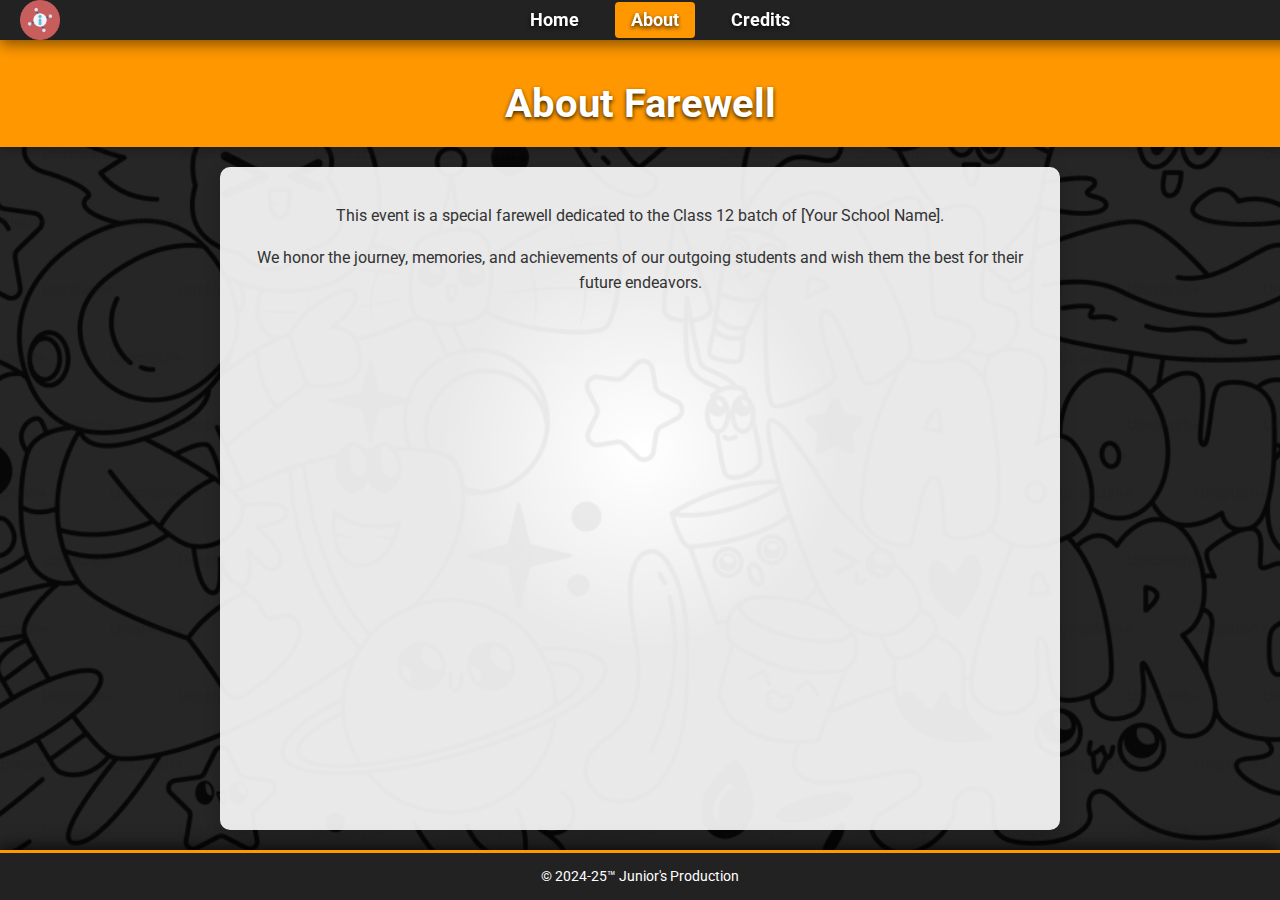
==== about.html @ 1946eac3 "Updated Invitation Portal" ====
<!DOCTYPE html>
<html lang="en">
<head>
    <meta charset="UTF-8">
    <meta name="viewport" content="width=device-width, initial-scale=1.0">
    <title>About - Farewell</title>
    <link href="https://fonts.googleapis.com/css2?family=Roboto:wght@400;700&display=swap" rel="stylesheet">
    <link rel="stylesheet" href="about.css">
    <link rel="stylesheet" href="global.css">
</head>
<body>
    <header>
        <nav class="nav-bar">
            <div class="icon">
                <img src="info.png" alt="Logo">
            </div>
            <ul>
                <li><a href="index.html">Home</a></li>
                <li><a href="about.html" class="active">About</a></li>
                <li><a href="credits.html">Credits</a></li>
            </ul>
        </nav>
        <h1>About Farewell</h1>
    </header>
    <main>
        <p>This event is a special farewell dedicated to the Class 12 batch of [Your School Name].</p>
        <p>We honor the journey, memories, and achievements of our outgoing students and wish them the best for their future endeavors.</p>
    </main>
    <footer>
        <p>© 2024-25™ Junior's Production</p>
    </footer>
    <script src="script.js"></script>
</body>
</html>
---- about.css ----
@import url('nav.css');

/* About Page Specific Styling */
main {
    flex: 1;
    padding: 20px;
    text-align: center;
    background: white;
    margin: 100px auto;
    max-width: 800px;
    box-shadow: 0 4px 15px rgba(0, 0, 0, 0.1);
    border-radius: 10px;
    line-height: 1.6;
}
---- global.css ----
/* Global Styling */
body {
    font-family: 'Roboto', sans-serif;
    margin: 0;
    padding: 0;
    height: 100vh;
    display: flex;
    flex-direction: column;
    background: url("bg.png") no-repeat center center fixed;
    background-size: cover;
    color: #333;
    overflow: hidden;
    position: relative;
}

body::before {
    content: '';
    position: absolute;
    top: 0;
    left: 0;
    width: 100%;
    height: 100%;
    background: radial-gradient(circle at var(--x, 50%) var(--y, 50%), rgba(255, 255, 255, 0.1) 0%, rgba(0, 0, 0, 0.85) 25%);
    z-index: -1;
    pointer-events: none;
    transition: background 0.1s ease;
}

/* Navbar Styling */
.nav-bar {
    position: fixed;
    top: 0;
    left: 0;
    width: 100%;
    background: #222;
    display: flex;
    align-items: center;
    justify-content: center;
    z-index: 1000;
    padding: 10px 20px;
    box-shadow: 0 4px 15px rgba(0, 0, 0, 0.5);
}

.nav-bar .icon {
    position: absolute;
    left: 20px;
    display: flex;
    align-items: center;
}

.nav-bar .icon img {
    height: 40px;
    width: 40px;
}

/* Navbar Links */
.nav-bar ul {
    list-style: none;
    margin: 0;
    padding: 0;
    display: flex;
    gap: 20px;
}

.nav-bar ul li {
    display: inline;
}

.nav-bar ul li a {
    text-decoration: none;
    color: white;
    font-weight: bold;
    font-size: 1.1em;
    padding: 8px 16px;
    border-radius: 4px;
    transition: background-color 0.3s ease, transform 0.2s ease;
}

.nav-bar ul li a:hover,
.nav-bar ul li a.active {
    background: #ff9800;
    transform: scale(1.1);
}

/* Header Styling */
header {
    text-align: center;
    padding: 80px 20px 20px; /* Adjust for fixed nav-bar */
    background-color: #ff9800; /* Keep the orange background */
    color: white;
    box-shadow: 0 4px 8px rgba(0, 0, 0, 0.2);
    text-shadow: 0 2px 4px rgba(0, 0, 0, 0.8);
}

header h1 {
    margin: 0;
    font-size: 2.5em;
}

/* Content Box Styling */
main {
    flex: 1;
    background: rgba(255, 255, 255, 0.9); /* Slight transparency for white box */
    margin: 20px auto;
    padding: 20px;
    max-width: 800px;
    border-radius: 10px;
    box-shadow: 0 4px 15px rgba(0, 0, 0, 0.2);
}

/* Footer Styling */
footer {
    background: #222;
    color: white;
    text-align: center;
    padding: 15px 10px;
    font-size: 0.9em;
    margin-top: auto;
    border-top: 3px solid #ff9800;
    box-shadow: 0 -4px 15px rgba(0, 0, 0, 0.7);
}

footer p {
    margin: 0;
}
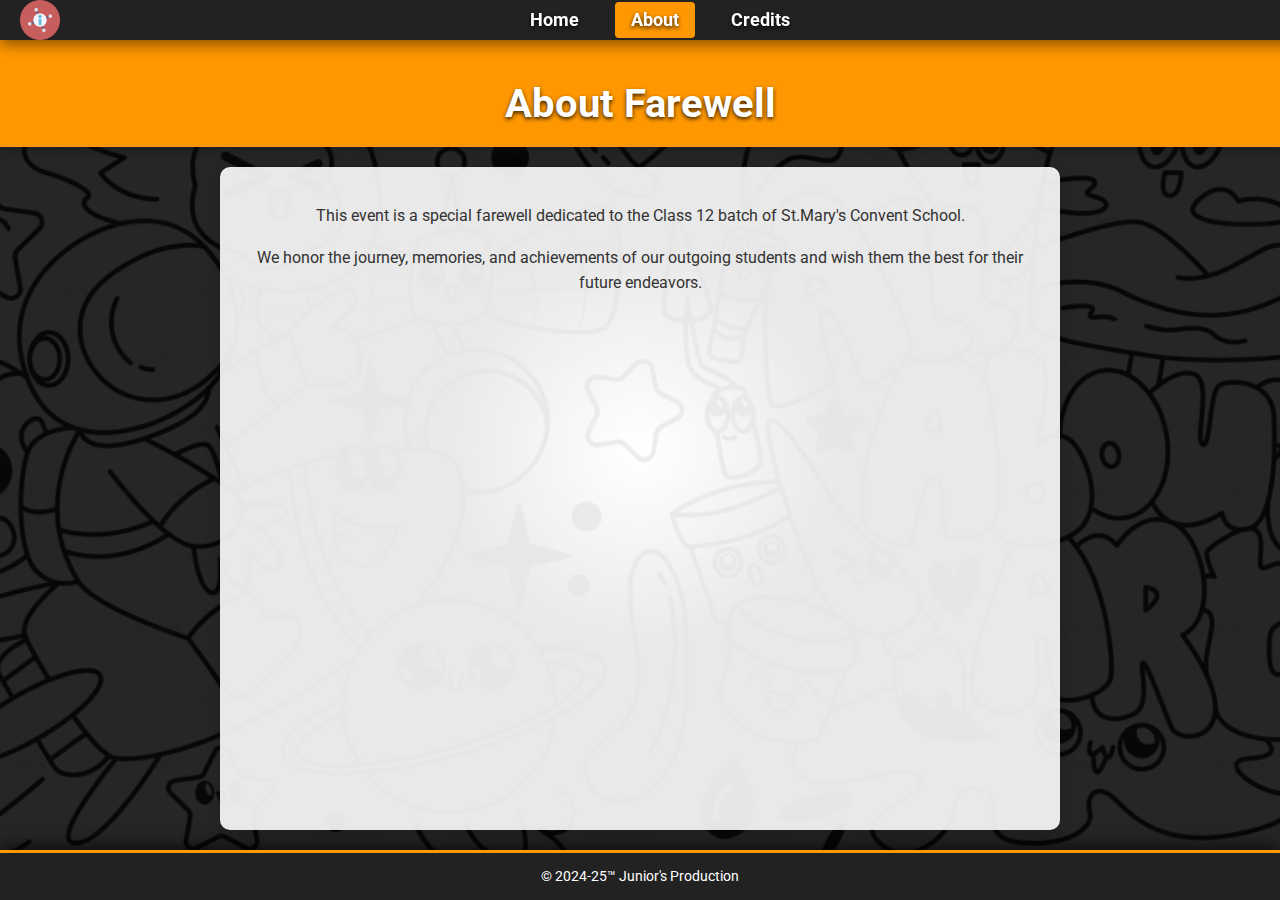
==== commit b51bdb48: "Mobile Responsiveness Update 3.o" ====
--- a/about.html
+++ b/about.html
@@ -23,7 +23,7 @@
         <h1>About Farewell</h1>
     </header>
     <main>
-        <p>This event is a special farewell dedicated to the Class 12 batch of [Your School Name].</p>
+        <p>This event is a special farewell dedicated to the Class 12 batch of St.Mary's Convent School.</p>
         <p>We honor the journey, memories, and achievements of our outgoing students and wish them the best for their future endeavors.</p>
     </main>
     <footer>
--- a/about.css
+++ b/about.css
@@ -12,3 +12,60 @@
     border-radius: 10px;
     line-height: 1.6;
 }
+
+/* Improved Mobile Responsiveness - about.css */
+/* Mobile-specific Styles */
+@media (max-width: 768px) {
+    .nav-bar ul {
+        flex-direction: row; /* Keep navigation horizontal */
+        justify-content: center;
+        gap: 20px; /* Increased gap between links */
+    }
+
+    .nav-bar .icon img {
+        height: 10px; /* Adjust icon size for mobile */
+        width: 15px;
+    }
+
+    /* Adjust Navbar Links (Home, About, Credits) */
+    .nav-bar ul li a {
+        font-size: 1em; /* Reduced font size for better fitting */
+        padding: 8px 18px; /* Adjusted padding to give more space */
+    }
+
+    header h1 {
+        font-size: 1.6em; /* Slightly smaller header font size */
+    }
+
+    main {
+        flex: 0;
+        padding: 5px; /* Reduced padding */
+        text-align: center;
+        background: white;
+        margin: 50px auto; /* Reduced margin to make the box closer to the top */
+        max-width: 80%; /* Reduced max-width to make the box smaller */
+        box-shadow: 0 4px 15px rgba(0, 0, 0, 0.1);
+        border-radius: 10px;
+        line-height: 1.5;
+    }    
+
+    /* Ensuring footer visibility on mobile */
+    footer {
+        font-size: 0.9em; /* Adjusted footer font size */
+        margin-top: 20px; /* Space between footer and content */
+    }
+
+    /* Remove the bright circle and increase black box transparency */
+    body::before {
+        content: '';
+        position: absolute;
+        top: 0;
+        left: 0;
+        width: 100%;
+        height: 100%;
+        background: rgba(0, 0, 0, 0.7); /* Increased transparency of black background */
+        z-index: -1;
+        pointer-events: none;
+        transition: background 0.1s ease;
+    }
+}--- a/global.css
+++ b/global.css
@@ -123,3 +123,5 @@
 footer p {
     margin: 0;
 }
+
+
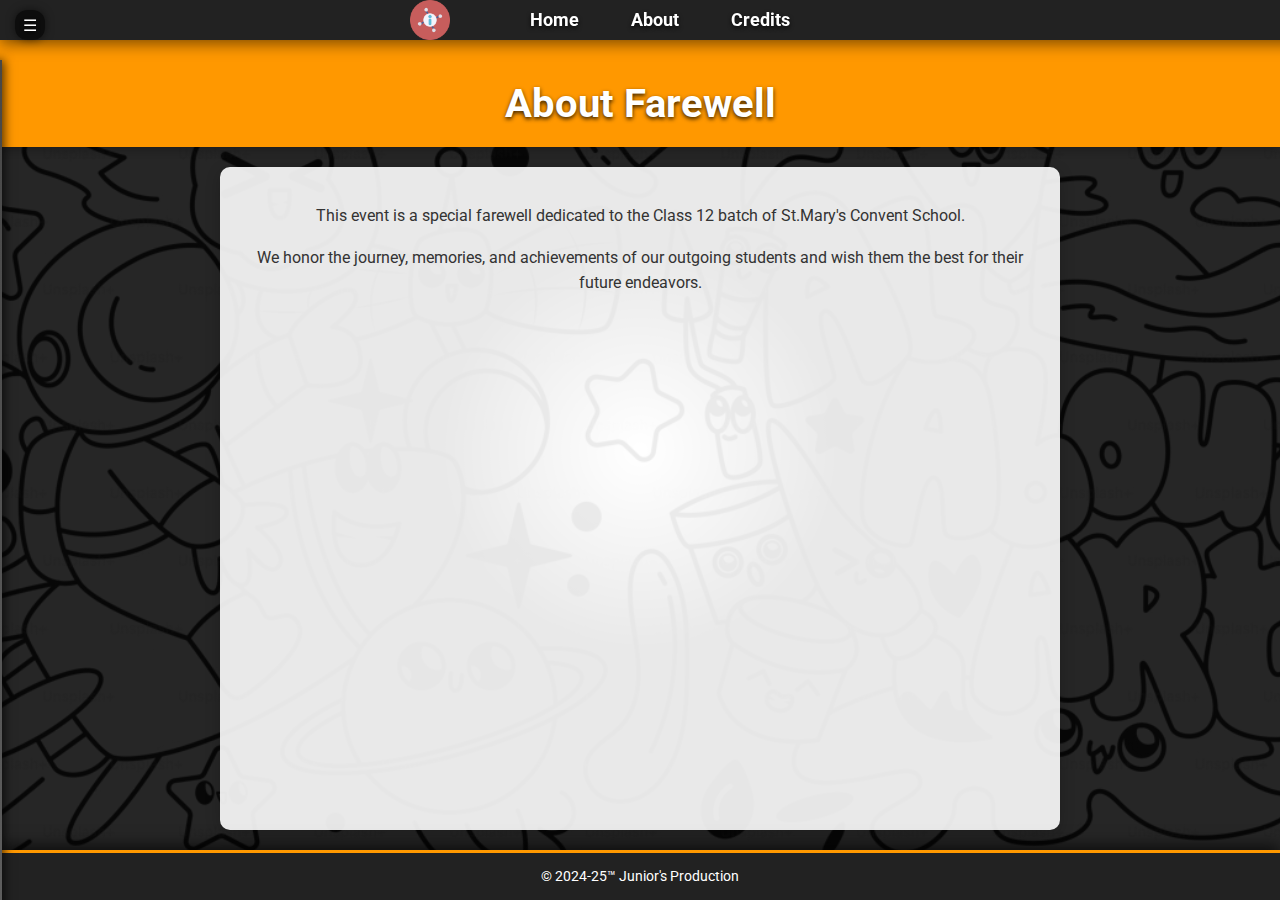
==== commit ec296b45: "Added Sidebar 1.o" ====
--- a/about.html
+++ b/about.html
@@ -11,15 +11,42 @@
 <body>
     <header>
         <nav class="nav-bar">
+            <div class="hamburger-menu" id="menuToggle">
+                &#9776; <!-- Hamburger Icon -->
+            </div>
             <div class="icon">
-                <img src="info.png" alt="Logo">
+                <img src="info.png" alt="Party Icon">
             </div>
             <ul>
                 <li><a href="index.html">Home</a></li>
-                <li><a href="about.html" class="active">About</a></li>
+                <li><a href="about.html">About</a></li>
                 <li><a href="credits.html">Credits</a></li>
             </ul>
         </nav>
+    
+        <aside class="sidebar" id="sidebar">
+            <ul>
+                <li>
+                    <a href="index.html">
+                        <img src="party.png" alt="Party Icon" class="icon">
+                        <span>Home</span>
+                    </a>
+                </li>
+                <li>
+                    <a href="about.html">
+                        <img src="info.png" alt="Info Icon" class="icon">
+                        <span>About</span>
+                    </a>
+                </li>
+                <li>
+                    <a href="credits.html">
+                        <img src="thanks.png" alt="Thanks Icon" class="icon">
+                        <span>Credits</span>
+                    </a>
+                </li>
+            </ul>
+        </aside>    
+        
         <h1>About Farewell</h1>
     </header>
     <main>
--- a/about.css
+++ b/about.css
@@ -1,4 +1,4 @@
-@import url('nav.css');
+@import url('global.css');
 
 /* About Page Specific Styling */
 main {
@@ -17,33 +17,33 @@
 /* Mobile-specific Styles */
 @media (max-width: 768px) {
     .nav-bar ul {
-        flex-direction: row; /* Keep navigation horizontal */
+        flex-direction: row;
         justify-content: center;
-        gap: 20px; /* Increased gap between links */
+        gap: 20px;
     }
 
     .nav-bar .icon img {
-        height: 10px; /* Adjust icon size for mobile */
+        height: 10px;
         width: 15px;
     }
 
     /* Adjust Navbar Links (Home, About, Credits) */
     .nav-bar ul li a {
-        font-size: 1em; /* Reduced font size for better fitting */
-        padding: 8px 18px; /* Adjusted padding to give more space */
+        font-size: 1em;
+        padding: 8px 18px;
     }
 
     header h1 {
-        font-size: 1.6em; /* Slightly smaller header font size */
+        font-size: 1.6em;
     }
 
     main {
         flex: 0;
-        padding: 5px; /* Reduced padding */
+        padding: 5px;
         text-align: center;
         background: white;
-        margin: 50px auto; /* Reduced margin to make the box closer to the top */
-        max-width: 80%; /* Reduced max-width to make the box smaller */
+        margin: 50px auto;
+        max-width: 80%;
         box-shadow: 0 4px 15px rgba(0, 0, 0, 0.1);
         border-radius: 10px;
         line-height: 1.5;
@@ -51,8 +51,8 @@
 
     /* Ensuring footer visibility on mobile */
     footer {
-        font-size: 0.9em; /* Adjusted footer font size */
-        margin-top: 20px; /* Space between footer and content */
+        font-size: 0.9em;
+        margin-top: 20px;
     }
 
     /* Remove the bright circle and increase black box transparency */
@@ -63,7 +63,7 @@
         left: 0;
         width: 100%;
         height: 100%;
-        background: rgba(0, 0, 0, 0.7); /* Increased transparency of black background */
+        background: rgba(0, 0, 0, 0.7);
         z-index: -1;
         pointer-events: none;
         transition: background 0.1s ease;
--- a/global.css
+++ b/global.css
@@ -42,10 +42,9 @@
 }
 
 .nav-bar .icon {
-    position: absolute;
-    left: 20px;
-    display: flex;
-    align-items: center;
+    position: absolute; /* Position it relative to the navbar */
+    left: calc(50% - 250px); /* Adjust spacing from the center */
+    display: flex;
 }
 
 .nav-bar .icon img {
@@ -82,11 +81,186 @@
     transform: scale(1.1);
 }
 
+/* Hamburger Menu Icon */
+.hamburger-menu {
+    position: absolute;
+    top: 10px; /* Adjust vertical placement */
+    left: 15px; /* Adjust horizontal placement */
+    font-size: 1em; /* Reduce icon size */
+    cursor: pointer;
+    color: white;
+    display: flex;
+    align-items: center;
+    justify-content: center;
+    width: 30px; /* Smaller size */
+    height: 30px; /* Smaller size */
+    background: rgba(0, 0, 0, 0.6);
+    border-radius: 40%; /* Circular icon */
+    box-shadow: 0 0 8px rgba(0, 0, 0, 0.5);
+    transition: all 0.3s ease-in-out;
+}
+
+/* Hover Effect */
+.hamburger-menu:hover {
+    background: #ff9800;
+    box-shadow: 0 0 12px rgba(255, 152, 0, 0.8), 0 0 20px rgba(255, 152, 0, 0.5);
+    transform: scale(1.1);
+}
+
+/* Active (Toggled) State */
+.hamburger-menu.active {
+    background: #333;
+    color: #ff9800;
+    transform: rotate(90deg);
+}
+
+/* Inner Bars (optional for hamburger animation) */
+.hamburger-menu .bar {
+    width: 20px; /* Smaller bar size */
+    height: 2px;
+    background: white;
+    margin: 3px 0;
+    transition: all 0.3s ease-in-out;
+}
+
+/* Animated Bars on Toggle */
+.hamburger-menu.active .bar:nth-child(1) {
+    transform: translateY(6px) rotate(45deg);
+}
+
+.hamburger-menu.active .bar:nth-child(2) {
+    opacity: 0;
+}
+
+.hamburger-menu.active .bar:nth-child(3) {
+    transform: translateY(-6px) rotate(-45deg);
+}
+
+/* Sidebar Styling */
+.sidebar {
+    position: fixed;
+    top: 60px; /* Below the navbar */
+    left: -300px; /* Hidden initially */
+    width: 300px;
+    height: calc(100% - 60px); /* Full height minus navbar height */
+    background: linear-gradient(135deg, #333, #555);
+    color: white;
+    box-shadow: 2px 0 10px rgba(0, 0, 0, 0.7);
+    transition: all 0.4s ease-in-out;
+    z-index: 1000; /* Lower than navbar */
+    padding-top: 20px; /* Space for content */
+    overflow-y: auto; /* Scrollable content */
+    border-right: 2px solid rgba(255, 255, 255, 0.1);
+}
+
+.sidebar.open {
+    left: 0; /* Slide in when open */
+}
+
+.sidebar ul {
+    list-style: none;
+    padding: 0;
+    margin: 0;
+    display: flex;
+    flex-direction: column;
+    gap: 20px;
+    text-align: center;
+    opacity: 0;
+    transform: translateX(-50px);
+    transition: all 0.4s ease-in-out;
+}
+
+.sidebar.open ul {
+    opacity: 1;
+    transform: translateX(0);
+}
+
+.sidebar ul li {
+    position: relative;
+}
+
+.sidebar ul li a {
+    text-decoration: none;
+    color: white;
+    padding: 15px 20px;
+    display: flex;
+    align-items: center;
+    justify-content: flex-start; /* Align text and icon */
+    gap: 10px; /* Space between icon and text */
+    background: rgba(0, 0, 0, 0.6);
+    border-radius: 10px;
+    transition: all 0.4s ease-in-out;
+    overflow: hidden;
+    position: relative;
+    z-index: 1;
+}
+
+.sidebar ul li a::before {
+    content: '';
+    position: absolute;
+    top: 0;
+    left: -100%;
+    width: 100%;
+    height: 100%;
+    background: rgba(255, 255, 255, 0.2);
+    transform: skewX(-30deg);
+    z-index: 0;
+    transition: all 0.4s ease-in-out;
+}
+
+.sidebar ul li a:hover::before {
+    left: 100%;
+}
+
+.sidebar ul li a:hover {
+    color: #ff9800;
+    background: rgba(0, 0, 0, 0.8);
+    box-shadow: 0 0 10px rgba(255, 152, 0, 0.8), 0 0 20px rgba(255, 152, 0, 0.5);
+    transform: scale(1.05);
+}
+
+.sidebar ul li a span {
+    position: relative;
+    z-index: 2;
+    margin-left: 20px; /* Moves text to the right */
+    font-size: 18px; /* Increases font size */
+    font-weight: bold; /* Optional: Makes text bolder */
+}
+
+.sidebar ul li a:hover span {
+    animation: shake 0.3s ease-in-out;
+}
+
+.sidebar ul li a img.icon {
+    position: relative;
+    width: 20px;
+    height: 20px;
+    transform: translateX(-50px); /* Hidden initially */
+    opacity: 0;
+    transition: all 0.4s ease-in-out;
+}
+
+.sidebar.open ul li a img.icon {
+    transform: translateX(0); /* Slide in */
+    opacity: 1;
+}
+
+.sidebar ul li a:hover img.icon {
+    transform: translateX(0) scale(1.2);
+    filter: drop-shadow(0 0 5px rgba(255, 255, 255, 0.7));
+}
+
+@keyframes shake {
+    0%, 100% { transform: translateX(0); }
+    25% { transform: translateX(-5px); }
+    75% { transform: translateX(5px); }
+}
+
 /* Header Styling */
 header {
     text-align: center;
-    padding: 80px 20px 20px; /* Adjust for fixed nav-bar */
-    background-color: #ff9800; /* Keep the orange background */
+    padding: 80px 20px 20px;
+    background-color: #ff9800;
     color: white;
     box-shadow: 0 4px 8px rgba(0, 0, 0, 0.2);
     text-shadow: 0 2px 4px rgba(0, 0, 0, 0.8);
@@ -100,7 +274,7 @@
 /* Content Box Styling */
 main {
     flex: 1;
-    background: rgba(255, 255, 255, 0.9); /* Slight transparency for white box */
+    background: rgba(255, 255, 255, 0.9);
     margin: 20px auto;
     padding: 20px;
     max-width: 800px;
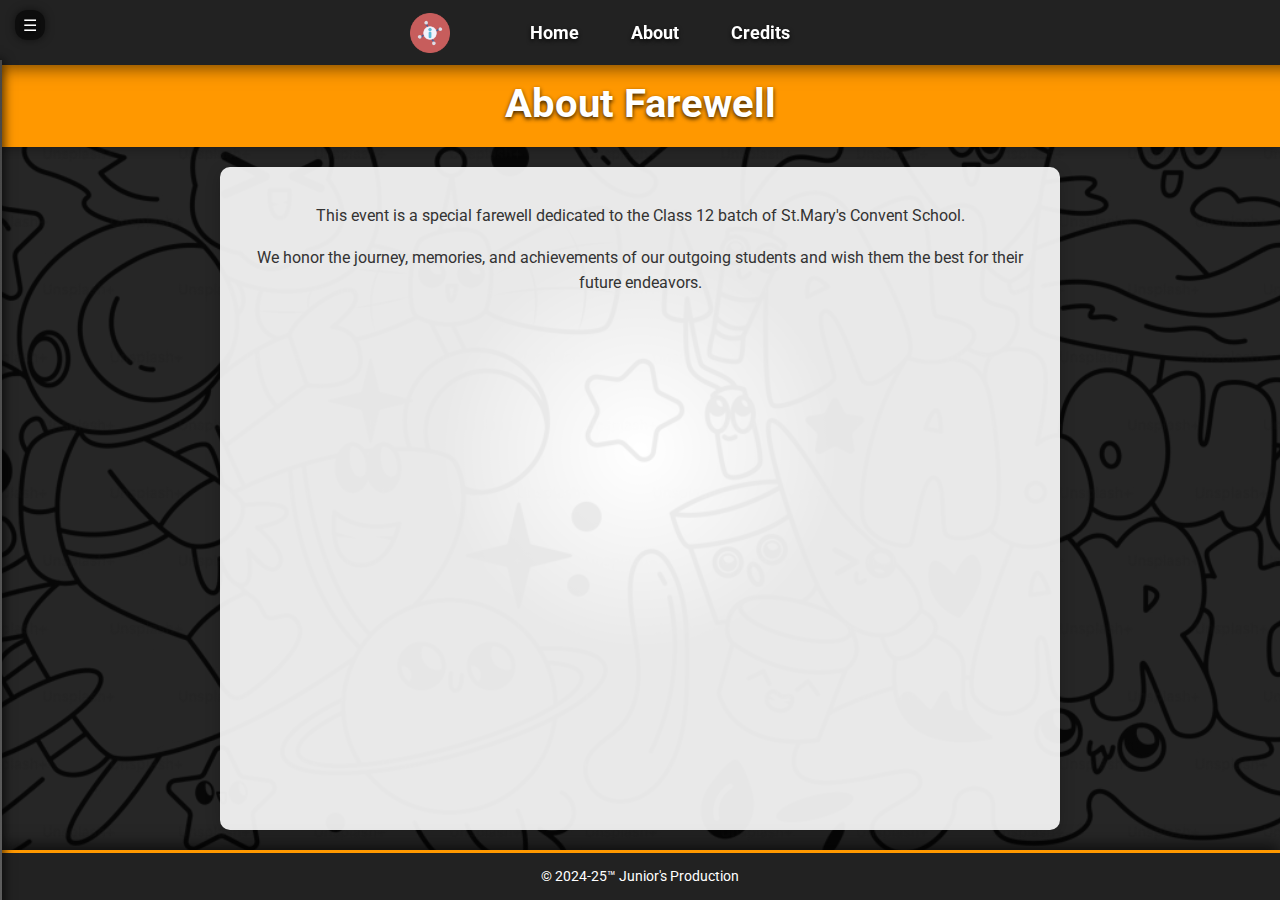
==== commit e150b559: "Fixed Webpages and Mobile Responsiveness" ====
--- a/about.html
+++ b/about.html
@@ -5,8 +5,14 @@
     <meta name="viewport" content="width=device-width, initial-scale=1.0">
     <title>About - Farewell</title>
     <link href="https://fonts.googleapis.com/css2?family=Roboto:wght@400;700&display=swap" rel="stylesheet">
-    <link rel="stylesheet" href="about.css">
-    <link rel="stylesheet" href="global.css">
+    <link rel="stylesheet" href="./about.css">
+    <link rel="stylesheet" href="./global.css">
+    <link rel="icon" type="image/png" href="./favicon-96x96.png" sizes="96x96" />
+    <link rel="icon" type="image/svg+xml" href="./favicon.svg" />
+    <link rel="shortcut icon" href="./favicon.ico" />
+    <link rel="apple-touch-icon" sizes="180x180" href="./apple-touch-icon.png" />
+    <meta name="apple-mobile-web-app-title" content="SMCS Farewell" />
+    <link rel="manifest" href="./site.webmanifest" />
 </head>
 <body>
     <header>
@@ -38,11 +44,27 @@
                         <span>About</span>
                     </a>
                 </li>
-                <li>
-                    <a href="credits.html">
+                <li class="dropdown">
+                    <a href="#" class="dropdown-toggle">
+                        <span class="triangle">&#9654;</span>
                         <img src="thanks.png" alt="Thanks Icon" class="icon">
-                        <span>Credits</span>
+                        <span>Memories</span>
                     </a>
+                    <ul class="dropdown-menu">
+                        <li><a href="memoriesA.html" class="indented">Section A Memories</a></li>
+                        <li><a href="memoriesB.html" class="indented">Section B Memories</a></li>
+                    </ul>
+                </li>
+                <li class="dropdown">
+                    <a href="#" class="dropdown-toggle">
+                        <span class="triangle">&#9654;</span>
+                        <img src="thanks.png" alt="Thanks Icon" class="icon">
+                        <span>Farewell 2025</span>
+                    </a>
+                    <ul class="dropdown-menu">
+                        <li><a href="celeb.html" class="indented">Farewell Celebration</a></li>
+                        <li><a href="BTS.html" class="indented">Behind The Scenes</a></li>
+                    </ul>
                 </li>
             </ul>
         </aside>    
--- a/about.css
+++ b/about.css
@@ -20,11 +20,16 @@
         flex-direction: row;
         justify-content: center;
         gap: 20px;
+        height: 5vh;
+    }
+
+    /* Navbar Party Icon */
+    .nav-bar .icon {
+        display: none;
     }
 
     .nav-bar .icon img {
-        height: 10px;
-        width: 15px;
+        display: none;
     }
 
     /* Adjust Navbar Links (Home, About, Credits) */
--- a/global.css
+++ b/global.css
@@ -32,6 +32,7 @@
     top: 0;
     left: 0;
     width: 100%;
+    height: 5vh;
     background: #222;
     display: flex;
     align-items: center;
@@ -256,6 +257,72 @@
     75% { transform: translateX(5px); }
 }
 
+/* Dropdown Specific Styling */
+.sidebar ul li.dropdown {
+    position: relative;
+}
+
+.sidebar ul li .dropdown-toggle {
+    display: flex;
+    justify-content: flex-start;
+    align-items: center;
+    gap: 15px; /* Increased gap between triangle and icon */
+    padding-left: 10px; /* Shift the entire content slightly to the right */
+}
+
+.sidebar ul li .triangle {
+    font-size: 0.8em;
+    transform: rotate(0deg);
+    transition: transform 0.3s ease-in-out;
+}
+
+.sidebar ul li.dropdown.open .triangle {
+    transform: rotate(90deg);
+}
+
+/* Dropdown Menu with Animation */
+.sidebar ul li .dropdown-menu {
+    list-style: none;
+    padding: 0;
+    margin: 10px 0 0 20px; /* Add space between dropdown and options */
+    max-height: 0; /* Initially hidden */
+    overflow: hidden;
+    opacity: 0; /* Initially invisible */
+    transform: translateY(-10px); /* Slide slightly upwards */
+    transition: all 0.4s ease-in-out; /* Smooth animation */
+}
+
+.sidebar ul li.dropdown.open .dropdown-menu {
+    max-height: 200px; /* Enough height for the content */
+    opacity: 1; /* Fade in */
+    transform: translateY(0); /* Slide into place */
+}
+
+/* Dropdown Menu Items */
+.sidebar ul li .dropdown-menu li {
+    margin: 10px 0; /* Space between dropdown items */
+}
+
+.sidebar ul li .dropdown-menu li a {
+    text-decoration: none;
+    color: white;
+    padding: 10px 20px;
+    display: block;
+    background: rgba(0, 0, 0, 0.6); /* Add individual black background */
+    border-radius: 5px; /* Optional: Rounded corners */
+    transition: all 0.3s ease-in-out;
+}
+
+.sidebar ul li .dropdown-menu li a:hover {
+    background: #ff9800; /* Highlight background on hover */
+    color: white;
+    box-shadow: 0 0 10px rgba(255, 152, 0, 0.8);
+}
+
+.sidebar ul li .dropdown-menu li a.indented {
+    padding-left: 30px; /* Additional indentation for dropdown items */
+}
+
 /* Header Styling */
 header {
     text-align: center;
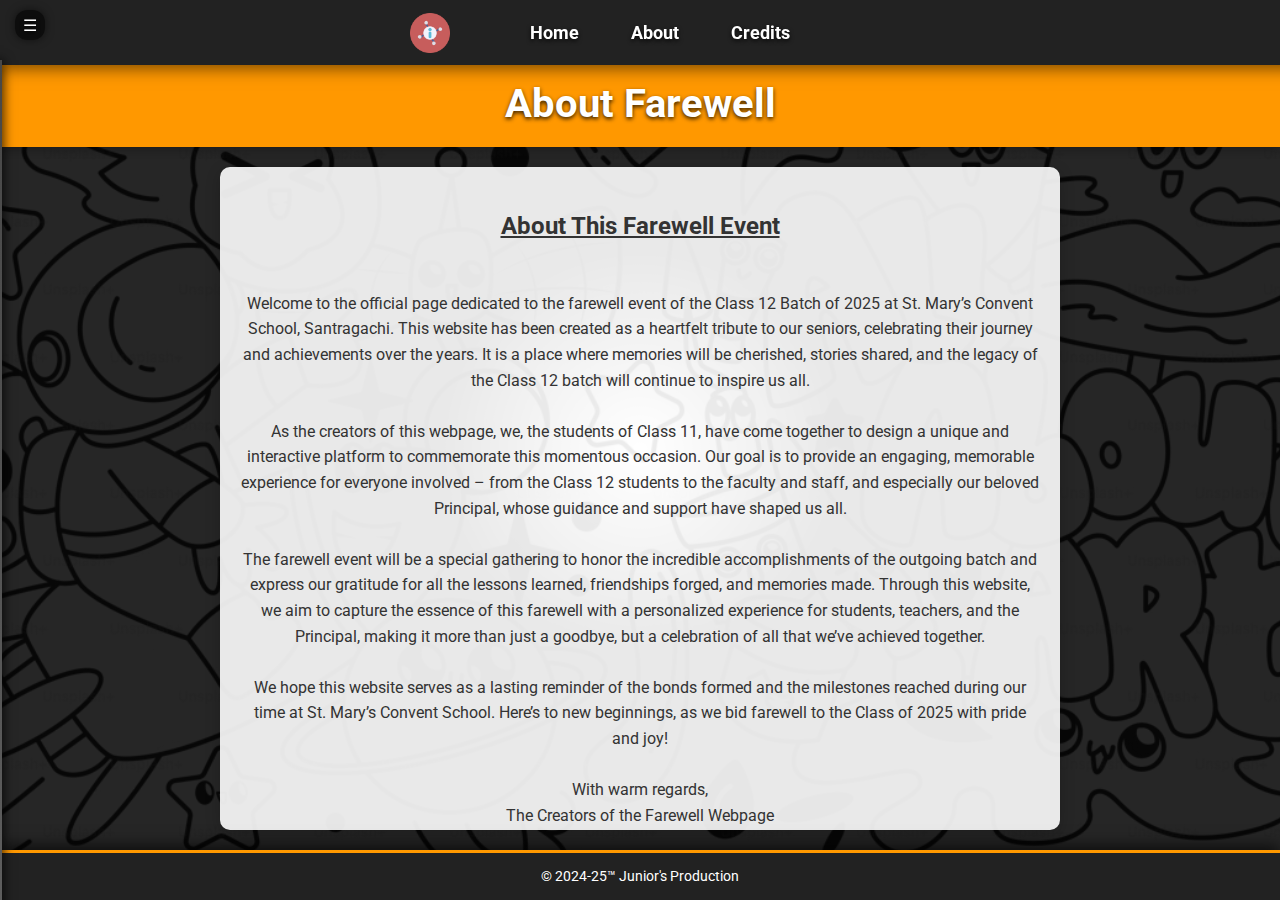
==== commit 7ca04e5a: "Final Website 1.O | May require future tweaks" ====
--- a/about.html
+++ b/about.html
@@ -51,8 +51,8 @@
                         <span>Memories</span>
                     </a>
                     <ul class="dropdown-menu">
-                        <li><a href="memoriesA.html" class="indented">Section A Memories</a></li>
-                        <li><a href="memoriesB.html" class="indented">Section B Memories</a></li>
+                        <li><a href="memories.html" class="indented">School Memories</a></li>
+                        <li><a href="schooltour.html" class="indented">School Tour </a></li>
                     </ul>
                 </li>
                 <li class="dropdown">
@@ -72,9 +72,22 @@
         <h1>About Farewell</h1>
     </header>
     <main>
-        <p>This event is a special farewell dedicated to the Class 12 batch of St.Mary's Convent School.</p>
-        <p>We honor the journey, memories, and achievements of our outgoing students and wish them the best for their future endeavors.</p>
+        <h2><u>About This Farewell Event</u></h2>
+
+        <br>Welcome to the official page dedicated to the farewell event of the Class 12 Batch of 2025 at St. Mary’s Convent School, Santragachi. This website has been created as a heartfelt tribute to our seniors, celebrating their journey and achievements over the years. It is a place where memories will be cherished, stories shared, and the legacy of the Class 12 batch will continue to inspire us all.<br><br>
+
+        As the creators of this webpage, we, the students of Class 11, have come together to design a unique and interactive platform to commemorate this momentous occasion. Our goal is to provide an engaging, memorable experience for everyone involved – from the Class 12 students to the faculty and staff, and especially our beloved Principal, whose guidance and support have shaped us all.<br><br>
+
+        The farewell event will be a special gathering to honor the incredible accomplishments of the outgoing batch and express our gratitude for all the lessons learned, friendships forged, and memories made. Through this website, we aim to capture the essence of this farewell with a personalized experience for students, teachers, and the Principal, making it more than just a goodbye, but a celebration of all that we’ve achieved together.<br><br>
+
+        We hope this website serves as a lasting reminder of the bonds formed and the milestones reached during our time at St. Mary’s Convent School. Here’s to new beginnings, as we bid farewell to the Class of 2025 with pride and joy!<br><br>
+
+        With warm regards,<br>
+        The Creators of the Farewell Webpage<br>
+        (On behalf of Class 11, Section B)<br>
+        St. Mary’s Convent School, Santragachi
     </main>
+    
     <footer>
         <p>© 2024-25™ Junior's Production</p>
     </footer>
--- a/about.css
+++ b/about.css
@@ -2,6 +2,7 @@
 
 /* About Page Specific Styling */
 main {
+    overflow-y: auto;
     flex: 1;
     padding: 20px;
     text-align: center;
@@ -51,6 +52,7 @@
         max-width: 80%;
         box-shadow: 0 4px 15px rgba(0, 0, 0, 0.1);
         border-radius: 10px;
+        text-shadow: 2px 2px #000000;
         line-height: 1.5;
     }    
 
@@ -68,7 +70,7 @@
         left: 0;
         width: 100%;
         height: 100%;
-        background: rgba(0, 0, 0, 0.7);
+        background: rgba(0, 0, 0, 0.5);
         z-index: -1;
         pointer-events: none;
         transition: background 0.1s ease;
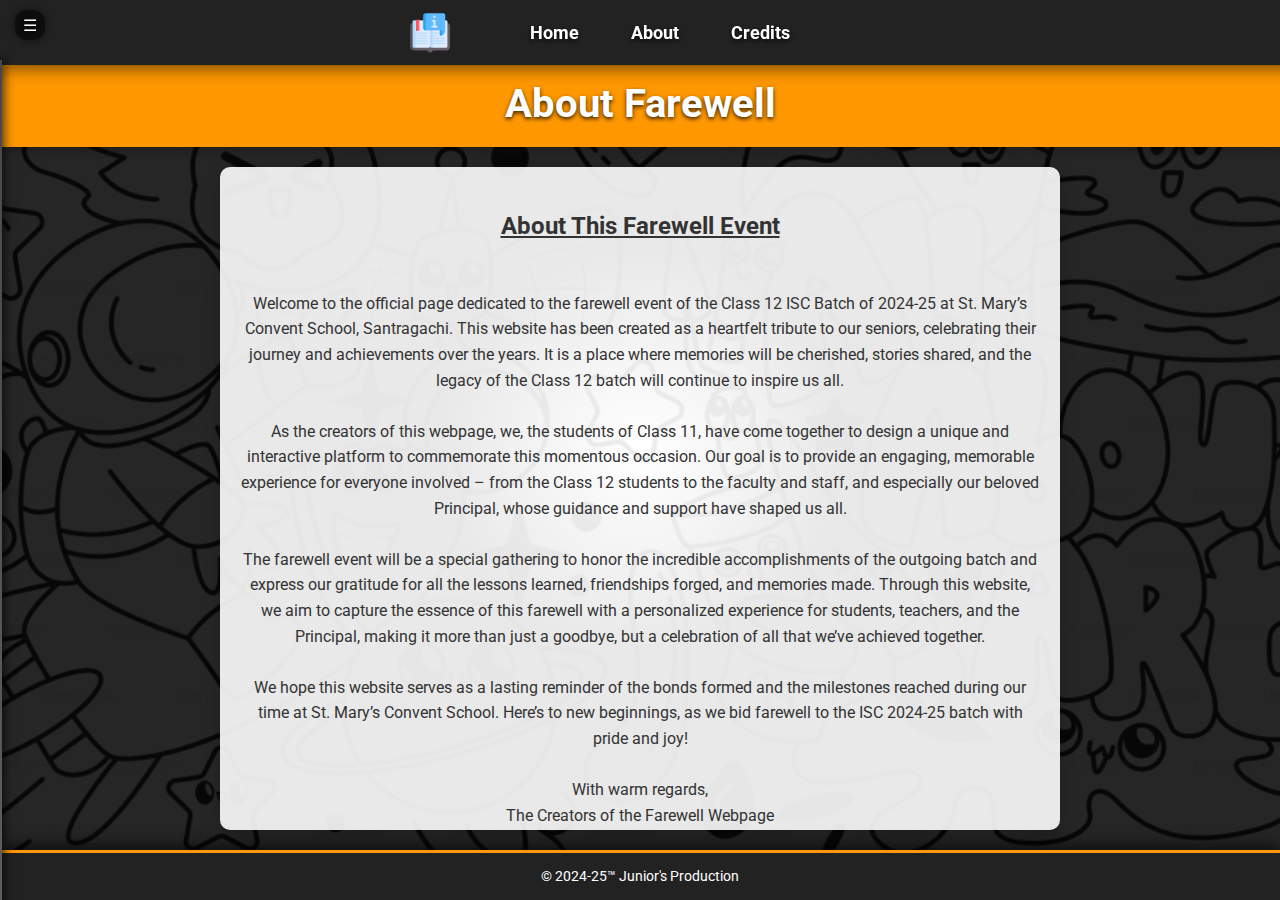
==== commit e0fc4c3a: "Final Website 1.O | Fixed and added all webpages, Yt Links will be added later" ====
--- a/about.html
+++ b/about.html
@@ -7,10 +7,11 @@
     <link href="https://fonts.googleapis.com/css2?family=Roboto:wght@400;700&display=swap" rel="stylesheet">
     <link rel="stylesheet" href="./about.css">
     <link rel="stylesheet" href="./global.css">
-    <link rel="icon" type="image/png" href="./favicon-96x96.png" sizes="96x96" />
-    <link rel="icon" type="image/svg+xml" href="./favicon.svg" />
-    <link rel="shortcut icon" href="./favicon.ico" />
-    <link rel="apple-touch-icon" sizes="180x180" href="./apple-touch-icon.png" />
+    
+    <link rel="icon" type="image/png" href="./Favicon/favicon-96x96.png" sizes="96x96" />
+    <link rel="icon" type="image/svg+xml" href="./Favicon/favicon.svg" />
+    <link rel="shortcut icon" href="./Favicon/favicon.ico" />
+    <link rel="apple-touch-icon" sizes="180x180" href="./Favicon/apple-touch-icon.png" />
     <meta name="apple-mobile-web-app-title" content="SMCS Farewell" />
     <link rel="manifest" href="./site.webmanifest" />
 </head>
@@ -21,7 +22,7 @@
                 &#9776; <!-- Hamburger Icon -->
             </div>
             <div class="icon">
-                <img src="info.png" alt="Party Icon">
+                <img src="./Memories/info.png" alt="Memory Icon">
             </div>
             <ul>
                 <li><a href="index.html">Home</a></li>
@@ -34,20 +35,14 @@
             <ul>
                 <li>
                     <a href="index.html">
-                        <img src="party.png" alt="Party Icon" class="icon">
+                        <img src="./Memories/home.png" alt="Home Icon" class="icon">
                         <span>Home</span>
-                    </a>
-                </li>
-                <li>
-                    <a href="about.html">
-                        <img src="info.png" alt="Info Icon" class="icon">
-                        <span>About</span>
                     </a>
                 </li>
                 <li class="dropdown">
                     <a href="#" class="dropdown-toggle">
                         <span class="triangle">&#9654;</span>
-                        <img src="thanks.png" alt="Thanks Icon" class="icon">
+                        <img src="./Memories/memory.png" alt="Memory Icon" class="icon">
                         <span>Memories</span>
                     </a>
                     <ul class="dropdown-menu">
@@ -58,7 +53,7 @@
                 <li class="dropdown">
                     <a href="#" class="dropdown-toggle">
                         <span class="triangle">&#9654;</span>
-                        <img src="thanks.png" alt="Thanks Icon" class="icon">
+                        <img src="./Memories/farewell.png" alt="Farewell Icon" class="icon">
                         <span>Farewell 2025</span>
                     </a>
                     <ul class="dropdown-menu">
@@ -67,20 +62,20 @@
                     </ul>
                 </li>
             </ul>
-        </aside>    
+        </aside>   
         
         <h1>About Farewell</h1>
     </header>
     <main>
         <h2><u>About This Farewell Event</u></h2>
 
-        <br>Welcome to the official page dedicated to the farewell event of the Class 12 Batch of 2025 at St. Mary’s Convent School, Santragachi. This website has been created as a heartfelt tribute to our seniors, celebrating their journey and achievements over the years. It is a place where memories will be cherished, stories shared, and the legacy of the Class 12 batch will continue to inspire us all.<br><br>
+        <br>Welcome to the official page dedicated to the farewell event of the Class 12 ISC Batch of 2024-25 at St. Mary’s Convent School, Santragachi. This website has been created as a heartfelt tribute to our seniors, celebrating their journey and achievements over the years. It is a place where memories will be cherished, stories shared, and the legacy of the Class 12 batch will continue to inspire us all.<br><br>
 
         As the creators of this webpage, we, the students of Class 11, have come together to design a unique and interactive platform to commemorate this momentous occasion. Our goal is to provide an engaging, memorable experience for everyone involved – from the Class 12 students to the faculty and staff, and especially our beloved Principal, whose guidance and support have shaped us all.<br><br>
 
         The farewell event will be a special gathering to honor the incredible accomplishments of the outgoing batch and express our gratitude for all the lessons learned, friendships forged, and memories made. Through this website, we aim to capture the essence of this farewell with a personalized experience for students, teachers, and the Principal, making it more than just a goodbye, but a celebration of all that we’ve achieved together.<br><br>
 
-        We hope this website serves as a lasting reminder of the bonds formed and the milestones reached during our time at St. Mary’s Convent School. Here’s to new beginnings, as we bid farewell to the Class of 2025 with pride and joy!<br><br>
+        We hope this website serves as a lasting reminder of the bonds formed and the milestones reached during our time at St. Mary’s Convent School. Here’s to new beginnings, as we bid farewell to the ISC 2024-25 batch with pride and joy!<br><br>
 
         With warm regards,<br>
         The Creators of the Farewell Webpage<br>
--- a/about.css
+++ b/about.css
@@ -52,7 +52,6 @@
         max-width: 80%;
         box-shadow: 0 4px 15px rgba(0, 0, 0, 0.1);
         border-radius: 10px;
-        text-shadow: 2px 2px #000000;
         line-height: 1.5;
     }    
 
--- a/global.css
+++ b/global.css
@@ -6,7 +6,7 @@
     height: 100vh;
     display: flex;
     flex-direction: column;
-    background: url("bg.png") no-repeat center center fixed;
+    background: url("./Memories/bg.png") no-repeat center center fixed;
     background-size: cover;
     color: #333;
     overflow: hidden;
